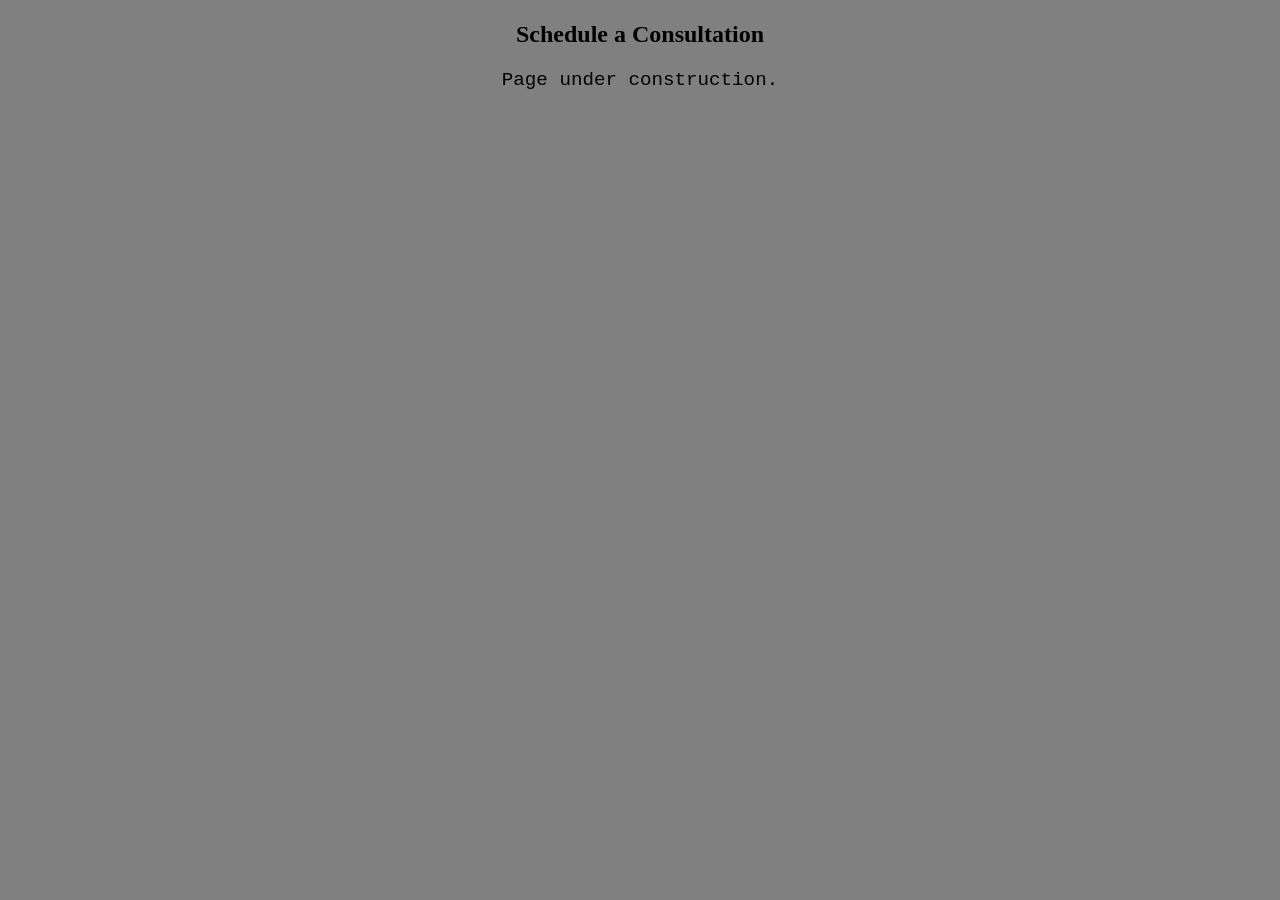
==== consultation.html @ 5817b64a "added event listeners 2 and 3 and updated headerbuttons with a class" ====
<!DOCTYPE html>
<html lang="en">

<head>
    <title>Consultation - DontJustTrain</title>
    <link rel="stylesheet" href="style.css">
    <meta name="viewport" content="width=device-width, initial-scale=1.0">
</head>

<body>

    <article>
        <h1>Schedule a Consultation</h1>
        <p>Page under construction.</p>
    </article>

</body>

</html>
---- style.css ----
body{
    background-color: gray;
    
}

body{
    font-family: 'Courier New', Courier, monospace;
    font-size: medium;
}

body h2{
    font-family: 'Franklin Gothic Medium', 'Arial Narrow', Arial, sans-serif;
}

body article h1{
    font-family: "Georgia", "Times New Roman";
    line-height: 1.2;
    text-align: center;

}

body > article p{
    text-align: center;
    font-size: larger;

}

body > header .youtube-link{
    background-color: red;
    color: white;
    line-height: 200%;
    font-weight: bolder;
}

body > header .headerButtons {
    color: black;
    text-decoration: none;
}

body > header .youtube-link:hover {
    background-color: black;
    color: yellow;
}

body > header .headerButtons:hover{
    text-decoration: underline;
}

body header nav ul {
    display: flex;
    flex-wrap: wrap;
    justify-content: center;
    list-style-type: none;
    gap: 30px;
    border: 2px solid black;
    padding: 5px;
    margin: 5px;
}

main {
    display: flex;
    gap: 30px;
}

main article {
    flex: 1;
}

main h2{
    color: white;
}

section h2{
    display: inline-block;
    background-color: yellow;
}

.table-container {
    overflow-x: auto;
}

body section table{
    border: 2px solid black;
    padding: 5px;
    margin: 5px;
}

body section th,
body section td {
    min-width: 170px;
    padding: 2px;
    text-align: center;
}

body footer hr{
    border: 1px solid black;
}

body footer section a:hover {
    background-color: black;
    color: yellow;
}

body footer img {
    border-radius: 100%;
    width: 200px;
    max-width: 100%;
    height: auto;
    box-sizing: border-box;
    display: block;
    margin: 0 auto;
}

@media (max-width: 600px) {
    main {
        flex-direction: column;
    }

    body header nav ul {
        gap: 10px;
        padding: 10px;
    }
}

/*Events and document object models*/
.service-option.selected {
    background-color: yellow;
    font-weight: bold;
}

.service-option {
    cursor: pointer;
}

.service-option.highlighted {
    font-size: larger;
}
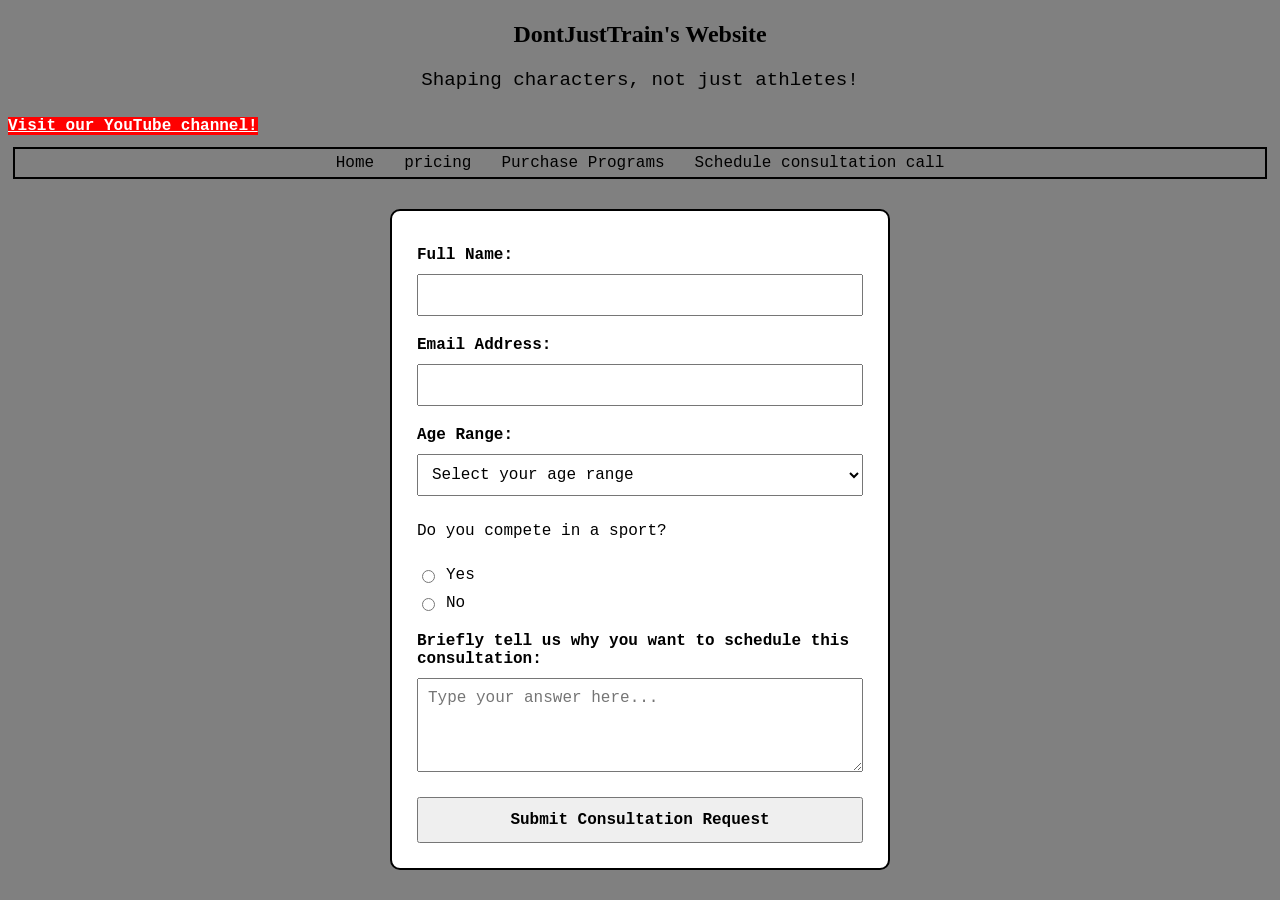
==== commit 5d781050: "created form field and styled the form in CSS" ====
--- a/consultation.html
+++ b/consultation.html
@@ -2,7 +2,7 @@
 <html lang="en">
 
 <head>
-    <title>Consultation - DontJustTrain</title>
+    <title>Schedule a Consultation</title>
     <link rel="stylesheet" href="style.css">
     <meta name="viewport" content="width=device-width, initial-scale=1.0">
 </head>
@@ -10,9 +10,65 @@
 <body>
 
     <article>
-        <h1>Schedule a Consultation</h1>
-        <p>Page under construction.</p>
+      <h1>DontJustTrain's Website</h1>
+      <p>Shaping characters, not just athletes!</p> 
     </article>
+
+    <header> 
+        <a class="youtube-link" href="https://www.youtube.com/@DontJustTrain">Visit our YouTube channel!</a>
+        <nav>
+      
+            <ul>
+                <li><a class = "headerButtons" href ="index.html">Home</a></li>
+                <li><a class = "headerButtons">pricing</a></li>
+                <li><a class = "headerButtons"> Purchase Programs</a></li>
+                <li><a class= "headerButtons" href="consultation.html">Schedule consultation call</a></li>
+            </ul>
+        
+        </nav>
+
+    </header>
+
+    <form id="consultation-form">
+
+    <label for="full-name">Full Name:</label>
+    <input type="text" id="full-name" name="fullName" required>
+
+    <label for="email">Email Address:</label>
+    <input type="email" id="email" name="email" required>
+
+    <label for="age">Age Range:</label>
+    <select id="age" name="age" required>
+        <option value="">Select your age range</option>
+        <option value="Under 16">Under 16</option>
+        <option value="16-18">16–18</option>
+        <option value="18-40">18–40</option>
+        <option value="40+">40+</option>
+    </select>
+
+    <p>Do you compete in a sport?</p>
+
+    <div class="radio-option">
+        <input type="radio" id="sport-yes" name="athleteSport" value="Yes">
+        <label for="sport-yes">Yes</label>
+    </div>
+
+    <div class="radio-option">
+        <input type="radio" id="sport-no" name="athleteSport" value="No">
+        <label for="sport-no">No</label>
+    </div>
+
+    <label for="details">Briefly tell us why you want to schedule this consultation:</label>
+    <textarea id="details" name="details" rows="4" cols="40"
+    placeholder="Type your answer here..."></textarea>
+
+    <button type="submit">Submit Consultation Request</button>
+
+    </form>
+
+<p id="error-message" role="alert"></p>
+
+<p id="success-message" role="status"></p>
 
 </body>
 
--- a/style.css
+++ b/style.css
@@ -134,4 +134,75 @@
 
 .service-option.highlighted {
     font-size: larger;
+}
+
+/* Consultation form layout */
+#consultation-form {
+    display: flex;
+    flex-direction: column;
+    gap: 10px;
+
+    max-width: 500px;
+    margin: 30px auto;
+    padding: 25px;
+
+    background-color: white;
+    border: 2px solid black;
+    border-radius: 10px;
+    box-sizing: border-box;
+}
+
+/* Form labels */
+#consultation-form > label {
+    font-weight: bold;
+    margin-top: 10px;
+}
+
+/* Text inputs and dropdown */
+#consultation-form input[type="text"],
+#consultation-form input[type="email"],
+#consultation-form select,
+#consultation-form textarea {
+    width: 100%;
+    padding: 10px;
+    box-sizing: border-box;
+    font-family: inherit;
+    font-size: 1rem;
+}
+
+/* Radio button groups */
+.radio-option {
+    display: flex;
+    align-items: center;
+    gap: 8px;
+}
+
+.radio-option label {
+    cursor: pointer;
+}
+
+/* Submit button */
+#consultation-form button {
+    margin-top: 15px;
+    padding: 12px;
+    font-family: inherit;
+    font-size: 1rem;
+    font-weight: bold;
+    cursor: pointer;
+}
+
+/* Feedback messages */
+#error-message,
+#success-message {
+    max-width: 500px;
+    margin: 10px auto;
+    overflow-wrap: anywhere;
+}
+
+#error-message {
+    color: darkred;
+}
+
+#success-message {
+    color: darkgreen;
 }
